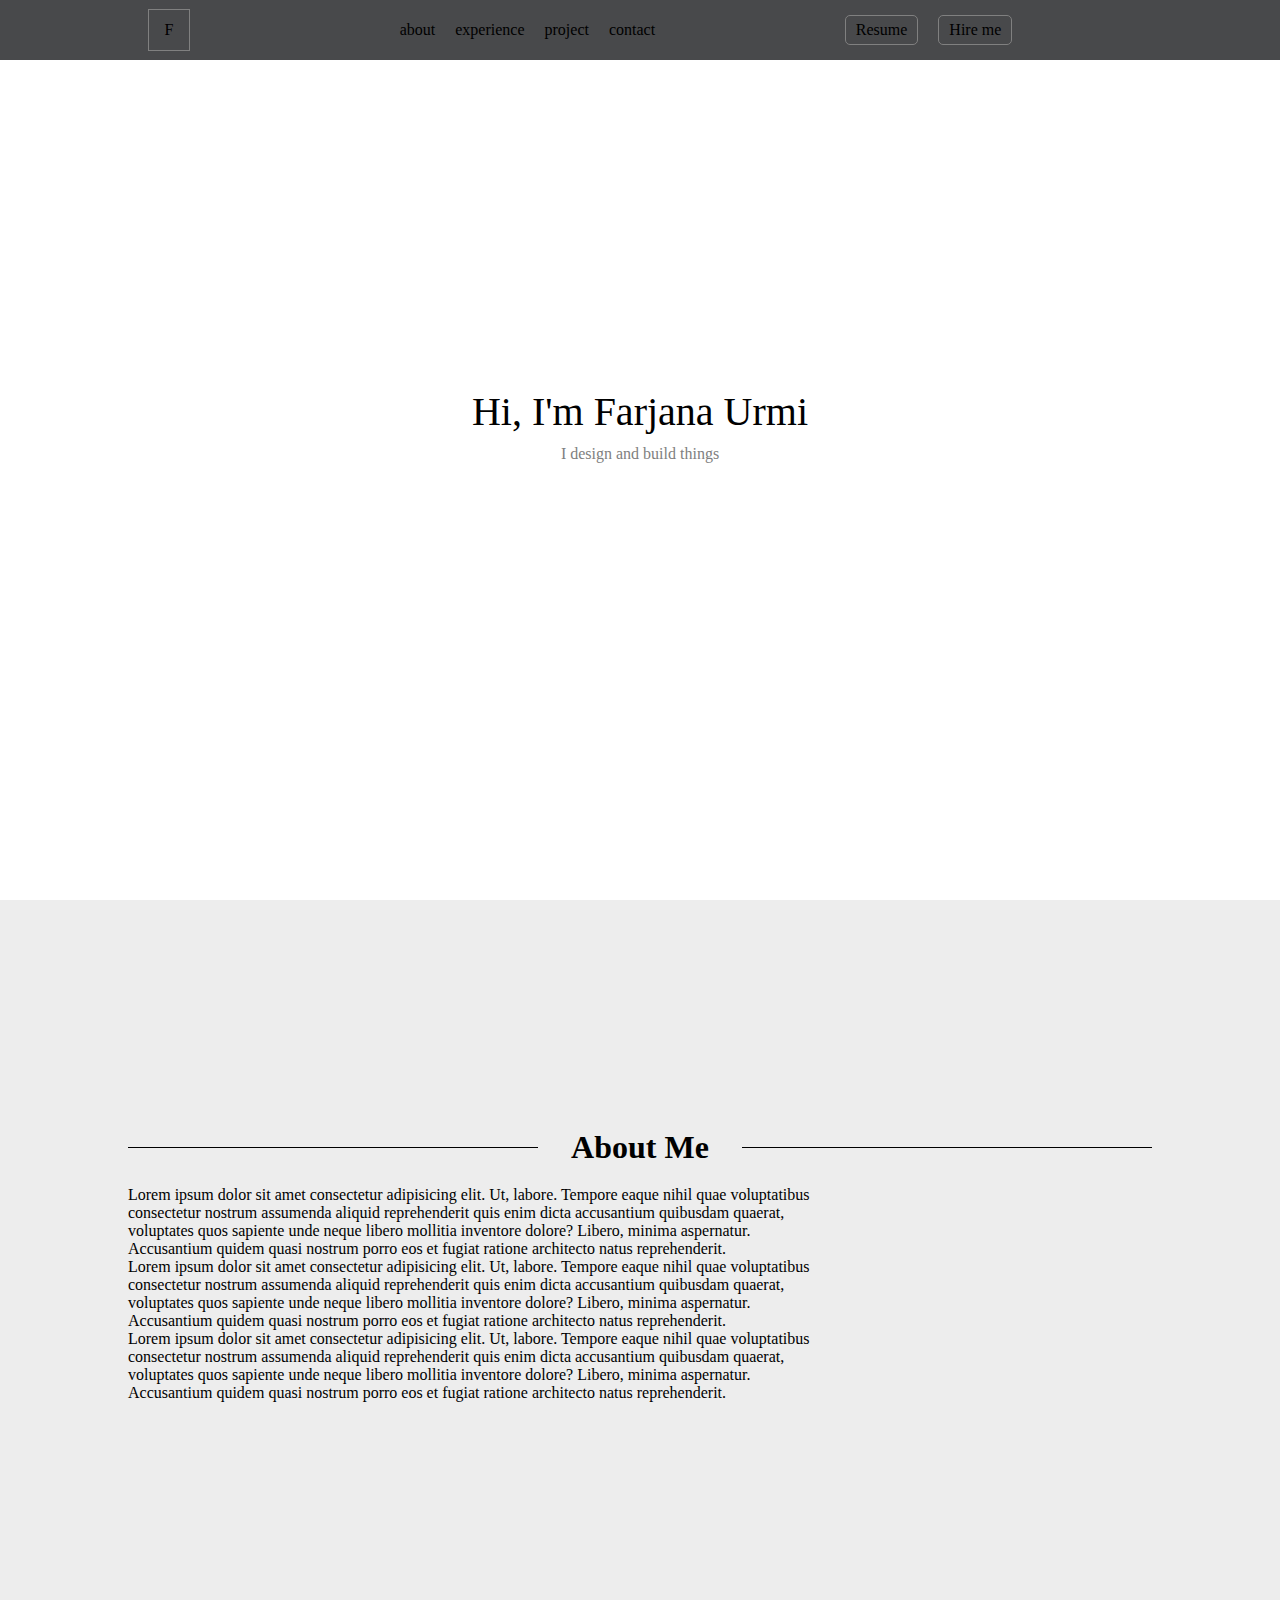
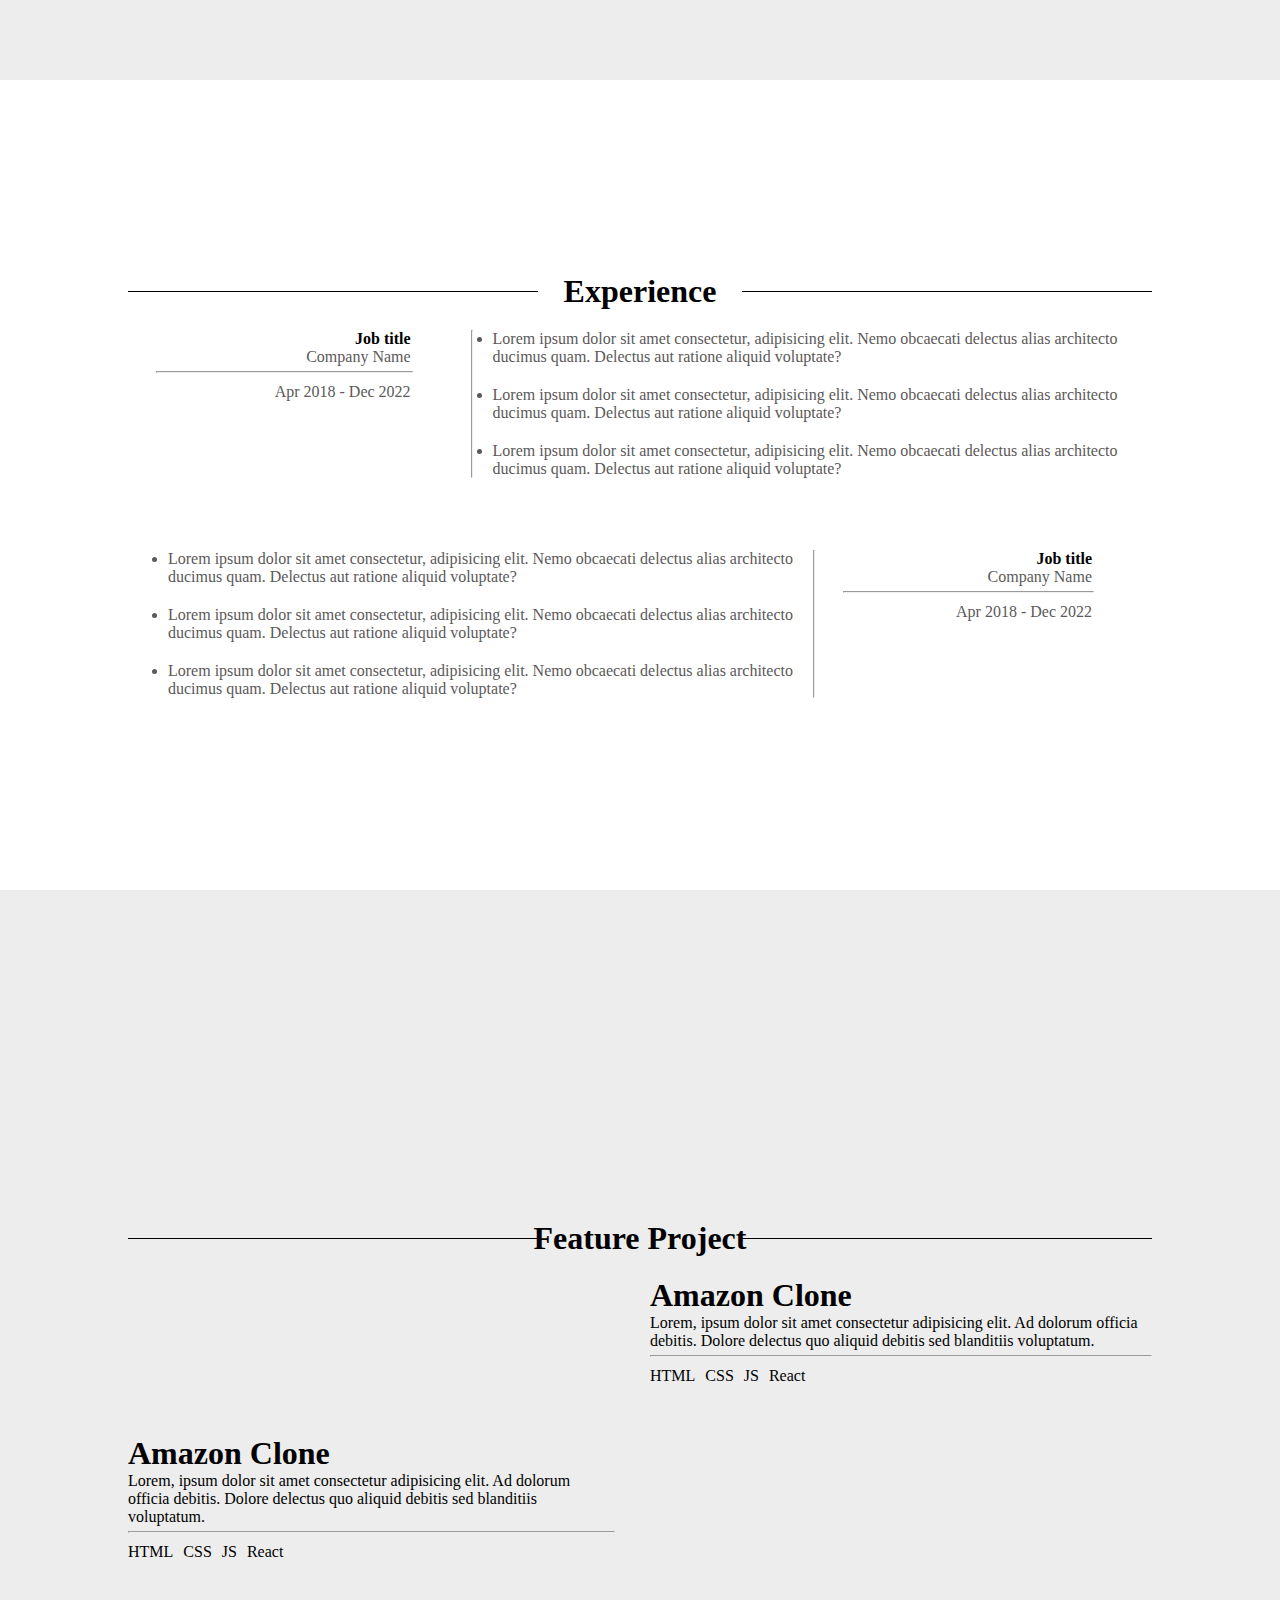
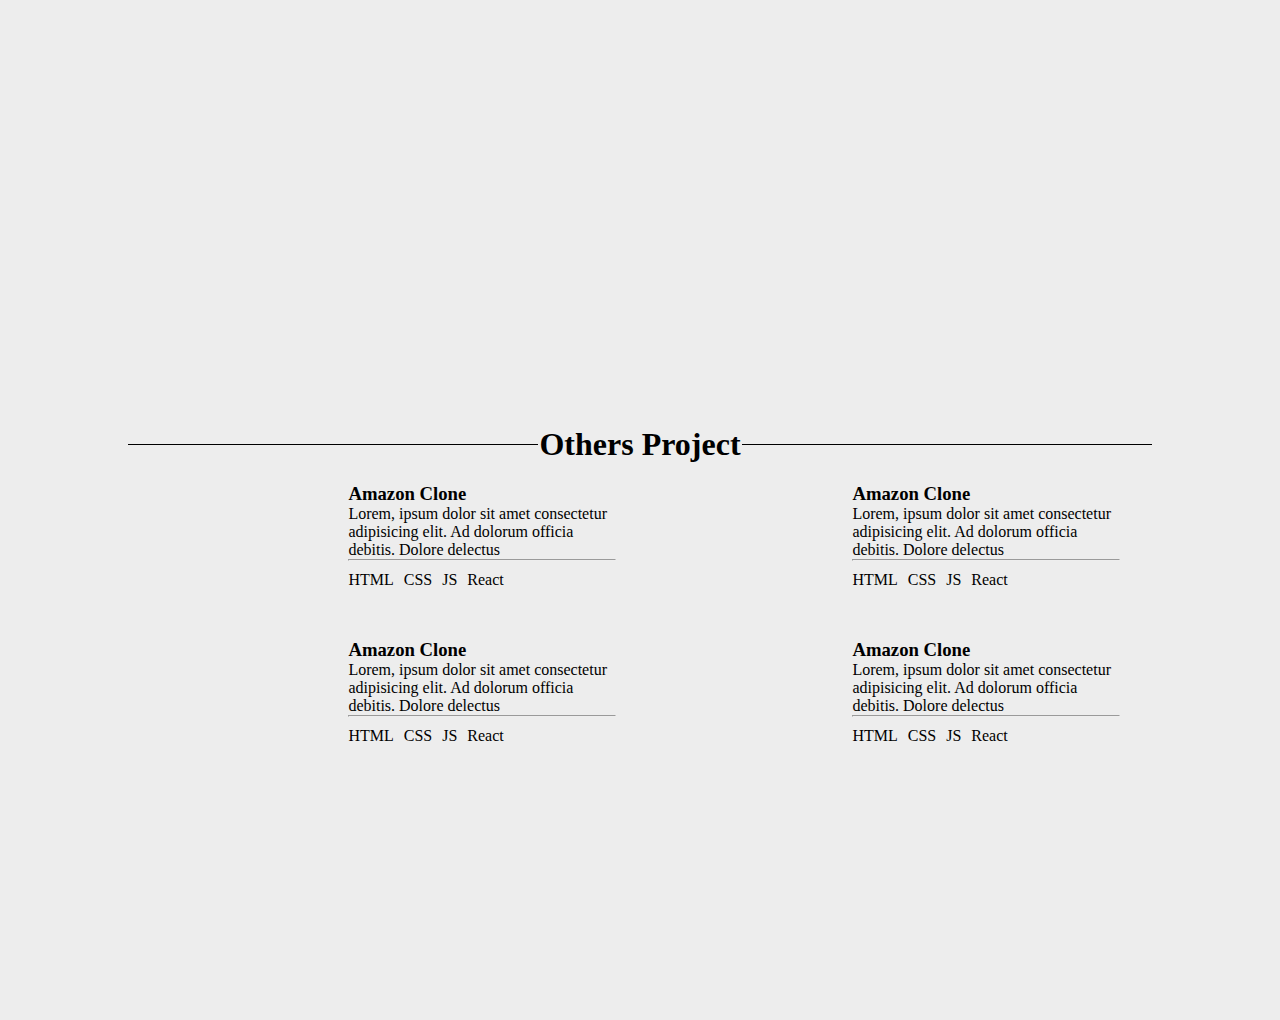
==== index.html @ d48f4ed4 "under-complete" ====
<!DOCTYPE html>
<html lang="en">
  <head>
    <meta charset="UTF-8" />
    <meta http-equiv="X-UA-Compatible" content="IE=edge" />
    <meta name="viewport" content="width=device-width, initial-scale=1.0" />
    <title>Document</title>
    <link rel="stylesheet" href="style.css" />
    <script src="script.js" defer></script>
    <link
      rel="stylesheet"
      href="https://cdnjs.cloudflare.com/ajax/libs/font-awesome/6.5.1/css/all.min.css"
      integrity="sha512-DTOQO9RWCH3ppGqcWaEA1BIZOC6xxalwEsw9c2QQeAIftl+Vegovlnee1c9QX4TctnWMn13TZye+giMm8e2LwA=="
      crossorigin="anonymous"
      referrerpolicy="no-referrer"
    />
  </head>
  <body>
    <section class="header">
      <div class="container">
        <a href="">
          <div class="logo">
            <p>F</p>
          </div>
        </a>
        <a href="#" class="toggle-button">
          <span class="bar"></span>
          <span class="bar"></span>
          <span class="bar"></span>
        </a>
    
        <div class="nav">
          <a href="#about" target="_blank">about</a>
          <a href="#experience">experience</a>
          <a href="#project">project</a>
          <a href="">contact</a>
        </div>
        <div class="right">
          <div class="button">Resume</div>
          <div class="button">Hire me</div>
        </div>
      </div>
    </section>
    <section class="home" id="home">
      <h1>Hi, I'm Farjana Urmi</h1>
      <p>I design and build things</p>
      <i class="fa-solid fa-angles-down"></i>
    </section>

    <section class="about" id="about">
      <div class="aboutme">
        <h1>About Me</h1>
      </div>
      <div class="content">
        <div class="left">
          <p>
            Lorem ipsum dolor sit amet consectetur adipisicing elit. Ut, labore.
            Tempore eaque nihil quae voluptatibus consectetur nostrum assumenda
            aliquid reprehenderit quis enim dicta accusantium quibusdam quaerat,
            voluptates quos sapiente unde neque libero mollitia inventore
            dolore? Libero, minima aspernatur. Accusantium quidem quasi nostrum
            porro eos et fugiat ratione architecto natus reprehenderit.
          </p>
          <p>
            Lorem ipsum dolor sit amet consectetur adipisicing elit. Ut, labore.
            Tempore eaque nihil quae voluptatibus consectetur nostrum assumenda
            aliquid reprehenderit quis enim dicta accusantium quibusdam quaerat,
            voluptates quos sapiente unde neque libero mollitia inventore
            dolore? Libero, minima aspernatur. Accusantium quidem quasi nostrum
            porro eos et fugiat ratione architecto natus reprehenderit.
          </p>
          <p>
            Lorem ipsum dolor sit amet consectetur adipisicing elit. Ut, labore.
            Tempore eaque nihil quae voluptatibus consectetur nostrum assumenda
            aliquid reprehenderit quis enim dicta accusantium quibusdam quaerat,
            voluptates quos sapiente unde neque libero mollitia inventore
            dolore? Libero, minima aspernatur. Accusantium quidem quasi nostrum
            porro eos et fugiat ratione architecto natus reprehenderit.
          </p>
        </div>
        <div class="right">
          <img
            src="https://images.pexels.com/photos/1036623/pexels-photo-1036623.jpeg?auto=compress&cs=tinysrgb&w=1260&h=750&dpr=2"
            alt=""
          />
        </div>
      </div>
    </section>

    <section class="experience" id="experience">
      <div class="aboutme">
        <h1>Experience</h1>
      </div>
      <div class="content">
        <div class="left">
          <h4>Job title</h4>
          <p>Company Name</p>
          <hr class="hr-left-experience" />
          <p>Apr 2018 - Dec 2022</p>
        </div>
        <hr />
        <div class="right ">
          <li>
            Lorem ipsum dolor sit amet consectetur, adipisicing elit. Nemo
            obcaecati delectus alias architecto ducimus quam. Delectus aut
            ratione aliquid voluptate?
          </li>
          <li>
            Lorem ipsum dolor sit amet consectetur, adipisicing elit. Nemo
            obcaecati delectus alias architecto ducimus quam. Delectus aut
            ratione aliquid voluptate?
          </li>
          <li>
            Lorem ipsum dolor sit amet consectetur, adipisicing elit. Nemo
            obcaecati delectus alias architecto ducimus quam. Delectus aut
            ratione aliquid voluptate?
          </li>
        </div>
      </div>
      <br>
      <br>
      <br>
      <br>
      <div class="content">
        <div class="right rightExperience">
            <li>
              Lorem ipsum dolor sit amet consectetur, adipisicing elit. Nemo
              obcaecati delectus alias architecto ducimus quam. Delectus aut
              ratione aliquid voluptate?
            </li>
            <li>
              Lorem ipsum dolor sit amet consectetur, adipisicing elit. Nemo
              obcaecati delectus alias architecto ducimus quam. Delectus aut
              ratione aliquid voluptate?
            </li>
            <li>
              Lorem ipsum dolor sit amet consectetur, adipisicing elit. Nemo
              obcaecati delectus alias architecto ducimus quam. Delectus aut
              ratione aliquid voluptate?
            </li>
          </div>
          <hr />
        <div class="left">
          <h4>Job title</h4>
          <p>Company Name</p>
          <hr class="hr-left-experience" />
          <p>Apr 2018 - Dec 2022</p>
        </div>
        
        
      </div>
    </section>

    <section class="project" id="project">
        <div class="aboutme">
          <h1>Feature Project</h1>
        </div>
        <div class="content">
          <div class="Projectleft">
            <img
            src="https://images.pexels.com/photos/1036623/pexels-photo-1036623.jpeg?auto=compress&cs=tinysrgb&w=1260&h=750&dpr=2"
            alt=""
          />
          </div>
          <div class="Projectright">
                <h1>Amazon Clone</h1>
                <p>Lorem, ipsum dolor sit amet consectetur adipisicing elit. Ad dolorum officia debitis. Dolore delectus quo aliquid debitis sed blanditiis voluptatum.</p>
                <hr>
                <div class="tech">
                    <a href="">HTML</a>
                    <a href="">CSS</a>
                    <a href="">JS</a>
                    <a href="">React</a>
                </div>
                <div class="icon">
                    <i class="fa-brands fa-github"></i>
                    <i class="fa-solid fa-code-fork"></i>
                </div>
          </div>
        </div>
        <div class="content contentDown">
            <div class="Projectright rightProject">
                <h1>Amazon Clone</h1>
                <p>Lorem, ipsum dolor sit amet consectetur adipisicing elit. Ad dolorum officia debitis. Dolore delectus quo aliquid debitis sed blanditiis voluptatum.</p>
                <hr>
                <div class="tech">
                    <a href="">HTML</a>
                    <a href="">CSS</a>
                    <a href="">JS</a>
                    <a href="">React</a>
                </div>
                <div class="icon">
                    <i class="fa-brands fa-github"></i>
                    <i class="fa-solid fa-code-fork"></i>
                </div>
          </div>
            <div class="Projectleft">
              <img
              src="https://images.pexels.com/photos/1036623/pexels-photo-1036623.jpeg?auto=compress&cs=tinysrgb&w=1260&h=750&dpr=2"
              alt=""
            />
            </div>
            
          </div>
      </section>

      <section class="others-project" id="project">
        <div class="aboutme">
          <h1>Others Project</h1>
        </div>
        <div class="OtherProjectContent">
          <div class="items">
            <div class="OthersProjectleft">
                <img
                src="https://technicallyautonomous.com/wp-content/uploads/2021/05/Screen-Shot-2021-05-08-at-5.56.52-PM-1024x624.jpg"
                alt=""
              />
              </div>
              <div class="OthersProjectRight">
                    <h3>Amazon Clone</h3>
                    <p>Lorem, ipsum dolor sit amet consectetur adipisicing elit. Ad dolorum officia debitis. Dolore delectus </p>
                    <hr>
                    <div class="tech">
                        <a href="">HTML</a>
                        <a href="">CSS</a>
                        <a href="">JS</a>
                        <a href="">React</a>
                    </div>
                    <div class="icon">
                        <i class="fa-brands fa-github"></i>
                        <i class="fa-solid fa-code-fork"></i>
                    </div>
              </div>
          </div>
          <div class="items">
            <div class="OthersProjectleft">
                <img
                src="https://technicallyautonomous.com/wp-content/uploads/2021/05/Screen-Shot-2021-05-08-at-5.56.52-PM-1024x624.jpg"
                alt=""
              />
              </div>
              <div class="OthersProjectRight">
                    <h3>Amazon Clone</h3>
                    <p>Lorem, ipsum dolor sit amet consectetur adipisicing elit. Ad dolorum officia debitis. Dolore delectus </p>
                    <hr>
                    <div class="tech">
                        <a href="">HTML</a>
                        <a href="">CSS</a>
                        <a href="">JS</a>
                        <a href="">React</a>
                    </div>
                    <div class="icon">
                        <i class="fa-brands fa-github"></i>
                        <i class="fa-solid fa-code-fork"></i>
                    </div>
              </div>
          </div>
        </div>
        <div class="OtherProjectContent">
            <div class="items">
              <div class="OthersProjectleft">
                  <img
                  src="https://technicallyautonomous.com/wp-content/uploads/2021/05/Screen-Shot-2021-05-08-at-5.56.52-PM-1024x624.jpg"
                  alt=""
                />
                </div>
                <div class="OthersProjectRight">
                      <h3>Amazon Clone</h3>
                      <p>Lorem, ipsum dolor sit amet consectetur adipisicing elit. Ad dolorum officia debitis. Dolore delectus </p>
                      <hr>
                      <div class="tech">
                          <a href="">HTML</a>
                          <a href="">CSS</a>
                          <a href="">JS</a>
                          <a href="">React</a>
                      </div>
                      <div class="icon">
                          <i class="fa-brands fa-github"></i>
                          <i class="fa-solid fa-code-fork"></i>
                      </div>
                </div>
            </div>
            <div class="items">
              <div class="OthersProjectleft">
                  <img
                  src="https://technicallyautonomous.com/wp-content/uploads/2021/05/Screen-Shot-2021-05-08-at-5.56.52-PM-1024x624.jpg"
                  alt=""
                />
                </div>
                <div class="OthersProjectRight">
                      <h3>Amazon Clone</h3>
                      <p>Lorem, ipsum dolor sit amet consectetur adipisicing elit. Ad dolorum officia debitis. Dolore delectus </p>
                      <hr>
                      <div class="tech">
                          <a href="">HTML</a>
                          <a href="">CSS</a>
                          <a href="">JS</a>
                          <a href="">React</a>
                      </div>
                      <div class="icon">
                          <i class="fa-brands fa-github"></i>
                          <i class="fa-solid fa-code-fork"></i>
                      </div>
                </div>
            </div>
          </div>
       
      </section>
      

  
  </body>
</html>
---- style.css ----
* {
  margin: 0;
  padding: 0;
  border: border-box;
}
html {
  scroll-behavior: smooth;
}
body {
  background: #ededed;
  color: black;
}
.header {
  width: 100%;
  display: flex;
  align-items: center;
  justify-content: center;
  position: sticky;
  position: fixed;
  top: 0;
  left: 0;
  z-index: 100;
  height: 60px;
  background: rgb(72, 73, 75);
}
.container {
  width: 80%;
  height: 20px;
  display: flex;
  align-items: center;
  justify-content: space-between;
}
.container a {
  list-style: none;
  text-decoration: none;
  color: black;
  margin-left: 20px;
}
.logo {
  height: 40px;
  width: 40px;
  border: 1px solid gray;
  display: flex;
  align-items: center;
  justify-content: center;
  cursor: pointer;
}
.toggle-button{

  display: none;
  flex-direction: column;
  justify-content: space-between;
  width: 30px;
  height: 21px;
}
.toggle-button .bar {
 width: 100%;
 height: 3px;
 background-color: white;
 border-radius: 10px;
}
.nav {
  display: flex;
  
}
@media (max-width: 800px) {
    .toggle-button{
     
     display: flex;
      flex-direction: column;
      justify-content: space-between;
      width: 30px;
      height: 21px;
    }
  
  .nav {
    display: none;
 
  }
  .nav a{ 
    text-align: center;
    width: 100%;
  }
  .nav.active {
    display:flex;
   background-color: blue;
    
    align-items: center;
    flex-direction: column;
    margin-top: 50%;
   
  }
}


.nav a {
  list-style: none;
  text-decoration: none;
  color: black;
  margin-left: 20px;
}
.right {
  display: flex;
  gap: 20px;
}
.right .button {
  border: 1px solid gray;
  padding: 5px 10px;
  border-radius: 5px;
  cursor: pointer;
}

.home {
  height: 100vh;
  width: 100%;
  display: flex;
  align-items: center;
  justify-content: center;
  flex-direction: column;
  background: white;
}
.home h1 {
  font-size: 40px;
  font-weight: 500;
}
.home p {
  color: gray;
  margin-bottom: 50px;
  margin-top: 10px;
}
.home i {
  cursor: pointer;
}


.about {
  height: 70vh;
  width: 100%;
  display: flex;
  justify-content: center;
  margin-top: 50px;
  flex-direction: column;
  align-items: center;
}

.aboutme {
  text-align: center;
  width: 80%;
  margin-bottom: 20px;
}

.aboutme h1 {
  position: relative;
}

.aboutme h1:before,
.aboutme h1:after {
  content: "";
  position: absolute;
  top: 50%;
  width: 40%;
  height: 1px;
  background-color: #000;
}

.aboutme h1:before {
  left: 0;
}

.aboutme h1:after {
  right: 0;
}

.content {
  display: flex;
  justify-content: center;
  width: 80%;
  margin: 0 auto;
}

.left {
  width: 70%;
  padding-right: 20px;
}

.right {
  width: 30%;
}

.right img {
  width: 100%;
  height: auto;
  object-fit: cover;
}

.experience {
  height: 90vh;
  width: 100%;
  display: flex;
  justify-content: center;
  margin-top: 100px;
  flex-direction: column;
  align-items: center;
  background: white;
  margin-bottom: 50px;
}


.experience .left {
  width: 30%;
  padding-right: 60px;
  text-align: right;
}
.experience .left p{
    color: rgb(91, 89, 89);
}
.hr-left-experience {
  width: 90%;
  margin-top: 5px;
  margin-bottom: 10px;
  margin-left: 10%;
}
.experience .right {
  width: 70%;
  display: flex;
  flex-direction: column;
  margin-left: 20px;
  color: rgb(91, 89, 89);
}
.rightExperience{
    padding-left: 20px;
}



.project{
  height: 90vh;
  width: 100%;
  display: flex;
  justify-content: center;
  margin-top: 100px;
  flex-direction: column;
  align-items: center;
  margin-bottom: 50px;
}
.Projectleft {
    width: 50%;
    padding-right: 20px;
   
  }

  .Projectright {
    width: 50%;
  }
  .Projectleft img {
    width: 95%;
    height: auto;
    object-fit: cover;
  }
  .Projectright  p{
    margin-bottom: 5px;
  }
  .tech{
    display: flex;
    flex-direction: row;
    gap: 10px;
   margin-top: 10px;
  }
  .tech a{
    text-decoration: none;
    list-style: none;
    color: black; 
  }
  .icon{
    display: flex;
    gap: 20px;
    margin-top: 10px;
  }
  .contentDown{
    margin-top: 40px;
  }
  .rightProject{
    margin-right: 30px;
  }


  .others-project{
    height: 80vh;
    width: 100%;
    display: flex;
    justify-content: center;
    flex-direction: column;
    align-items: center;
    margin-bottom: 50px;
  }
  .OtherProjectContent{
    display: flex;
    width: 75%;
    gap: 5%;
    margin-bottom: 40px;
  }
  
  .items{
    display: flex;
    flex-direction: row;
    gap: 10px;
  }
  .OthersProjectleft{
    width: 40%;
    display: flex;
    gap:10px;
  }
  .OthersProjectleft img {
    width: 95%;
    height: auto;
    object-fit: cover;
  }
  .OthersProjectRight{
    width: 60%;
  }
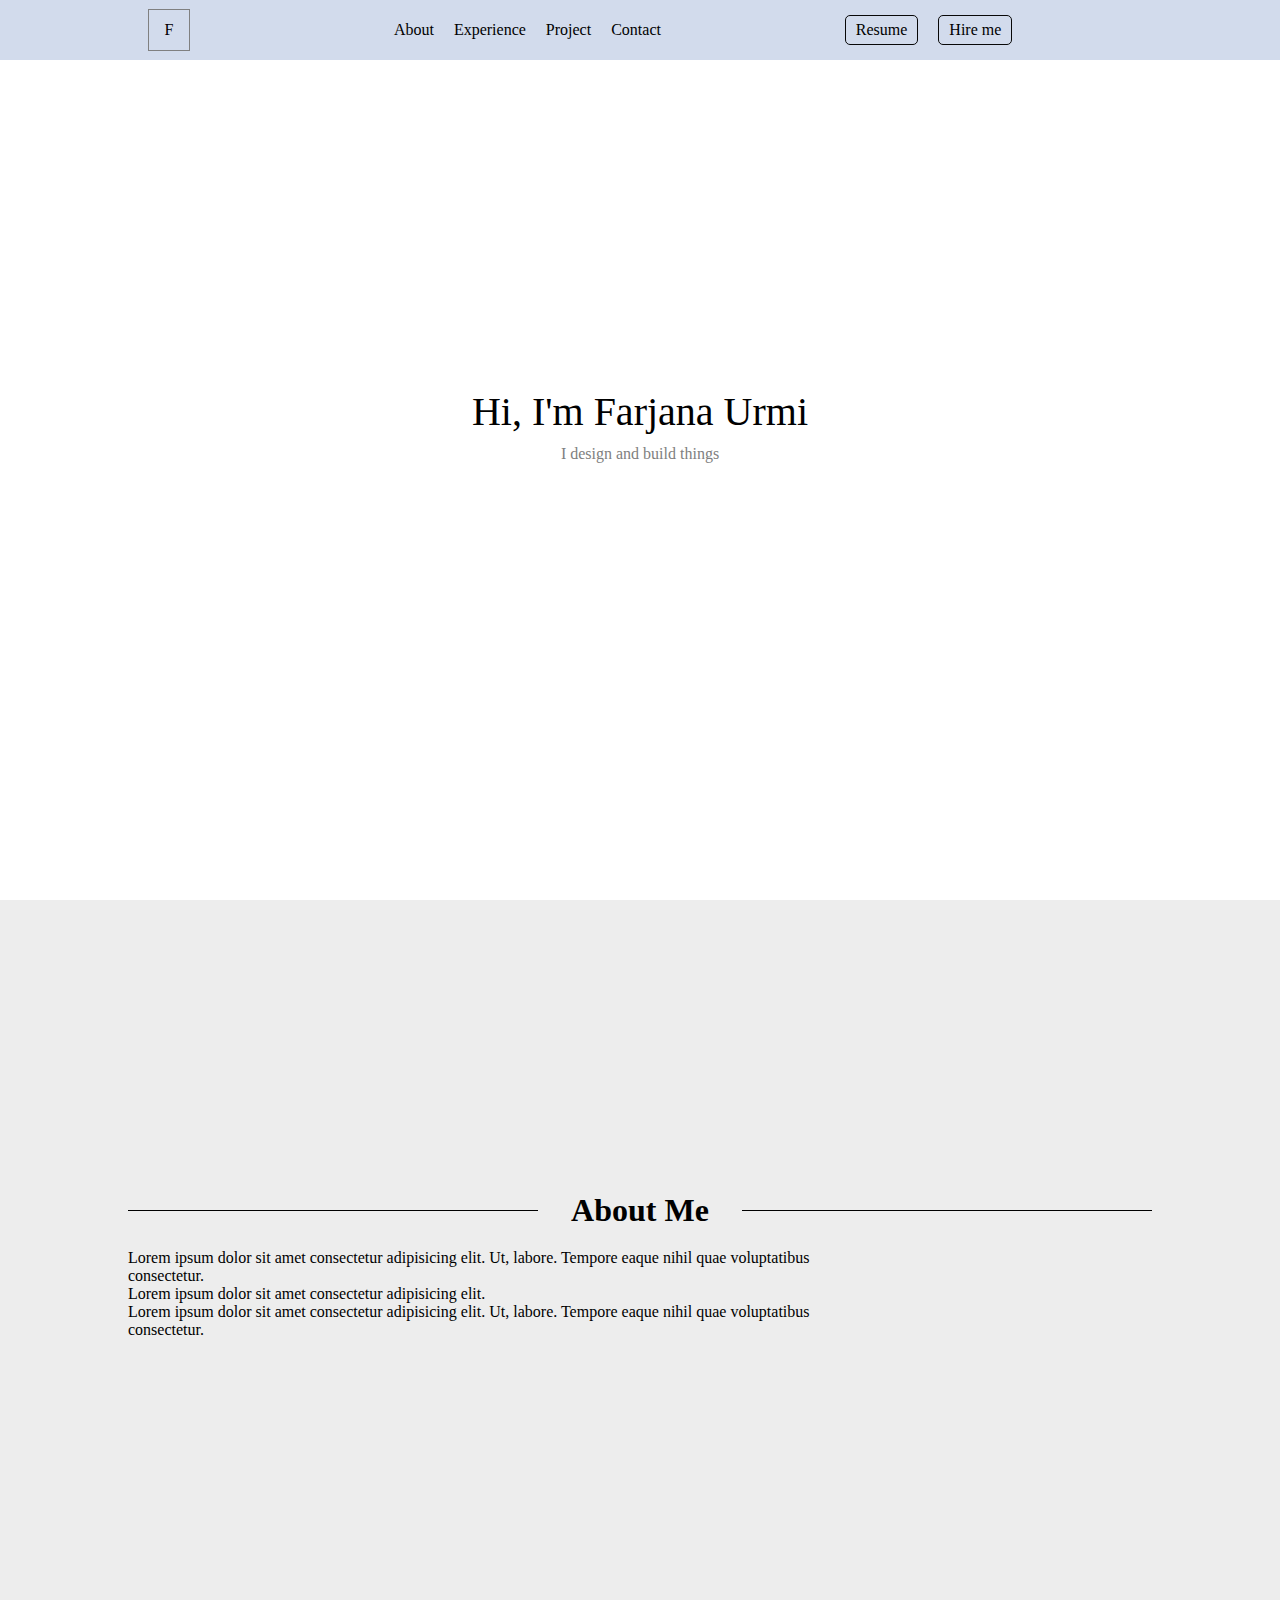
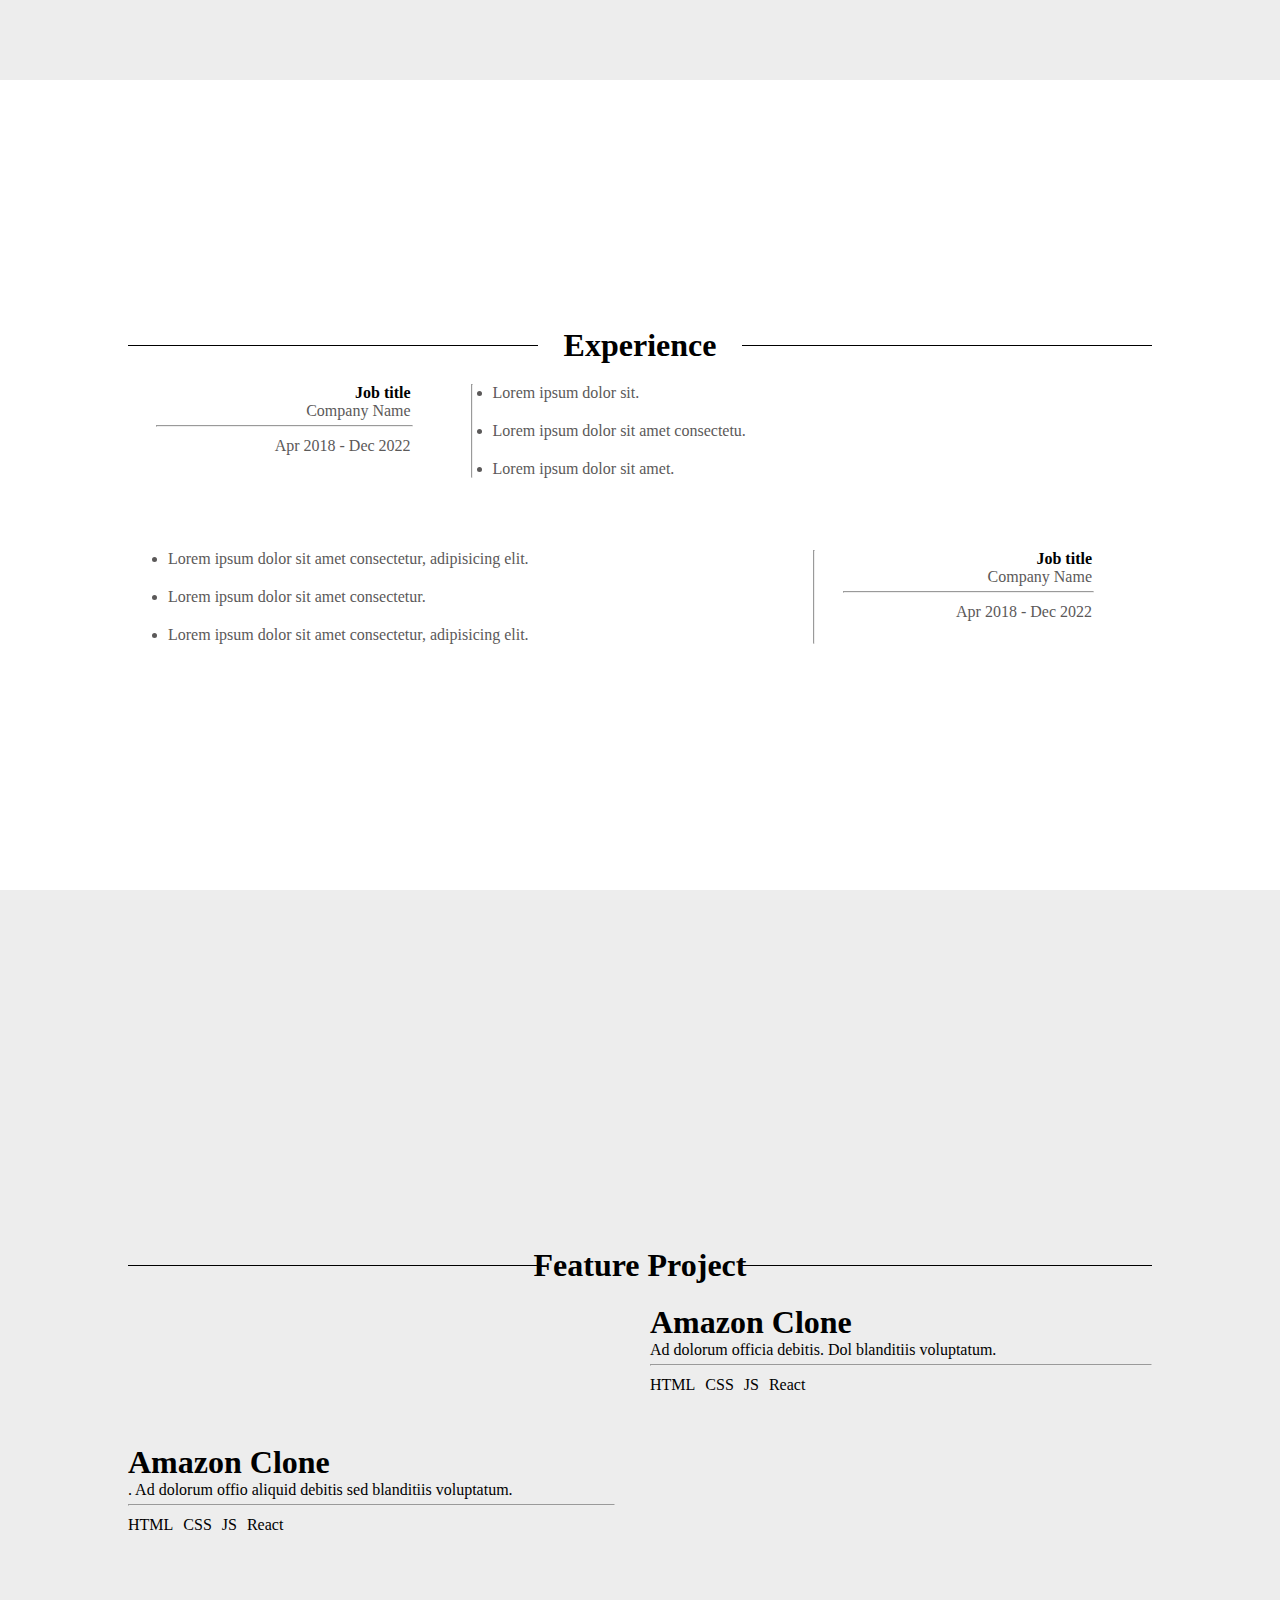
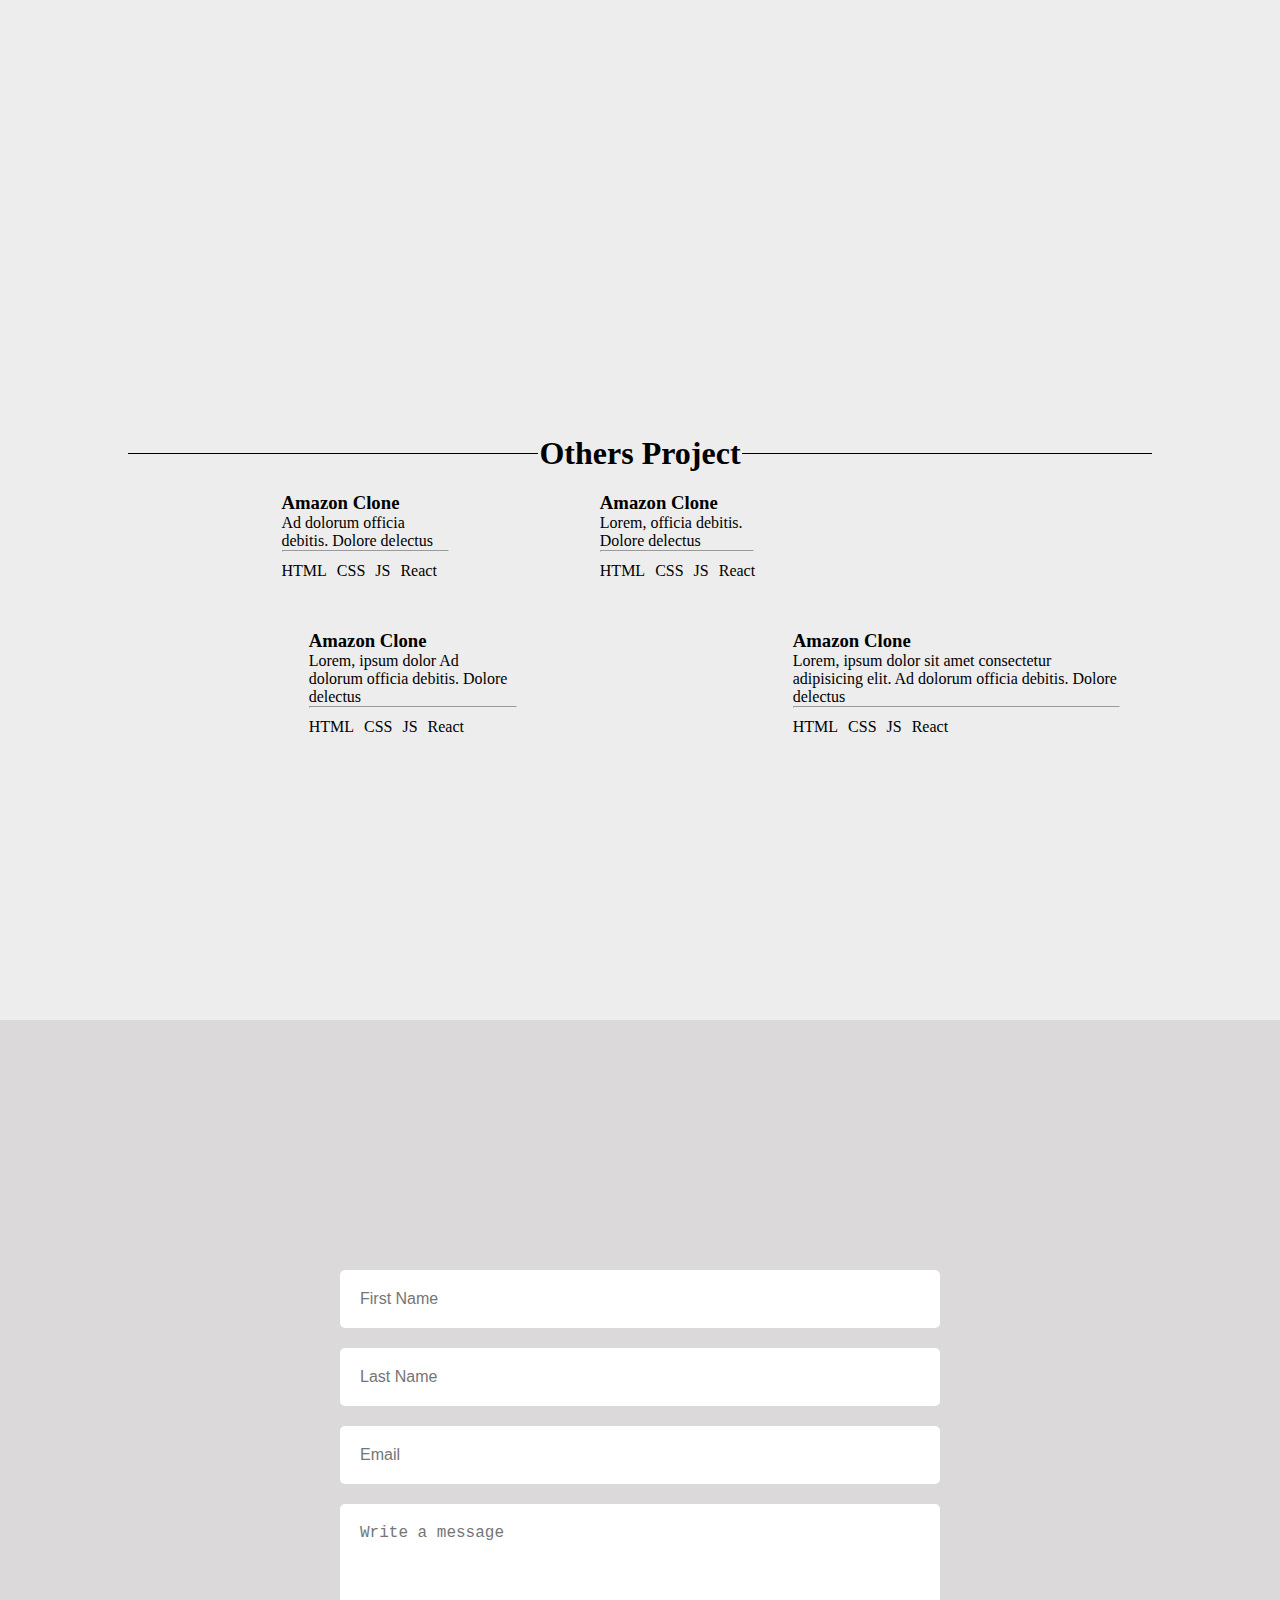
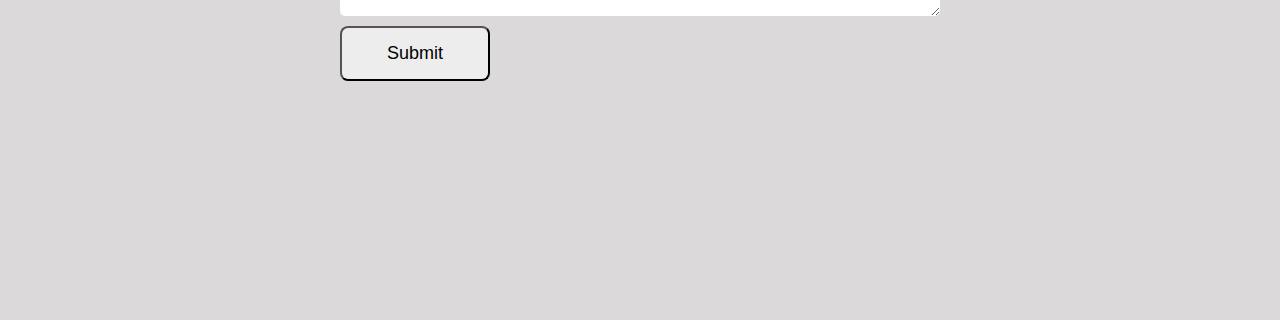
==== commit b2027ce0: "CDP Assignment-02" ====
--- a/index.html
+++ b/index.html
@@ -23,17 +23,17 @@
             <p>F</p>
           </div>
         </a>
-        <a href="#" class="toggle-button">
+        <a href="#" class="toggle-button" id="mobile-menu">
           <span class="bar"></span>
           <span class="bar"></span>
           <span class="bar"></span>
         </a>
     
         <div class="nav">
-          <a href="#about" target="_blank">about</a>
-          <a href="#experience">experience</a>
-          <a href="#project">project</a>
-          <a href="">contact</a>
+          <a href="#about" target="_blank">About</a>
+          <a href="#experience">Experience</a>
+          <a href="#project">Project</a>
+          <a href="#contact">Contact</a>
         </div>
         <div class="right">
           <div class="button">Resume</div>
@@ -44,7 +44,10 @@
     <section class="home" id="home">
       <h1>Hi, I'm Farjana Urmi</h1>
       <p>I design and build things</p>
-      <i class="fa-solid fa-angles-down"></i>
+      <a href="#about">
+        <i class="fa-solid fa-angles-down"></i>
+      </a>
+     
     </section>
 
     <section class="about" id="about">
@@ -55,27 +58,14 @@
         <div class="left">
           <p>
             Lorem ipsum dolor sit amet consectetur adipisicing elit. Ut, labore.
-            Tempore eaque nihil quae voluptatibus consectetur nostrum assumenda
-            aliquid reprehenderit quis enim dicta accusantium quibusdam quaerat,
-            voluptates quos sapiente unde neque libero mollitia inventore
-            dolore? Libero, minima aspernatur. Accusantium quidem quasi nostrum
-            porro eos et fugiat ratione architecto natus reprehenderit.
+            Tempore eaque nihil quae voluptatibus consectetur.
+          </p>
+          <p>
+            Lorem ipsum dolor sit amet consectetur adipisicing elit. 
           </p>
           <p>
             Lorem ipsum dolor sit amet consectetur adipisicing elit. Ut, labore.
-            Tempore eaque nihil quae voluptatibus consectetur nostrum assumenda
-            aliquid reprehenderit quis enim dicta accusantium quibusdam quaerat,
-            voluptates quos sapiente unde neque libero mollitia inventore
-            dolore? Libero, minima aspernatur. Accusantium quidem quasi nostrum
-            porro eos et fugiat ratione architecto natus reprehenderit.
-          </p>
-          <p>
-            Lorem ipsum dolor sit amet consectetur adipisicing elit. Ut, labore.
-            Tempore eaque nihil quae voluptatibus consectetur nostrum assumenda
-            aliquid reprehenderit quis enim dicta accusantium quibusdam quaerat,
-            voluptates quos sapiente unde neque libero mollitia inventore
-            dolore? Libero, minima aspernatur. Accusantium quidem quasi nostrum
-            porro eos et fugiat ratione architecto natus reprehenderit.
+            Tempore eaque nihil quae voluptatibus consectetur.
           </p>
         </div>
         <div class="right">
@@ -101,19 +91,13 @@
         <hr />
         <div class="right ">
           <li>
-            Lorem ipsum dolor sit amet consectetur, adipisicing elit. Nemo
-            obcaecati delectus alias architecto ducimus quam. Delectus aut
-            ratione aliquid voluptate?
+            Lorem ipsum dolor sit.
           </li>
           <li>
-            Lorem ipsum dolor sit amet consectetur, adipisicing elit. Nemo
-            obcaecati delectus alias architecto ducimus quam. Delectus aut
-            ratione aliquid voluptate?
+            Lorem ipsum dolor sit amet consectetu.
           </li>
           <li>
-            Lorem ipsum dolor sit amet consectetur, adipisicing elit. Nemo
-            obcaecati delectus alias architecto ducimus quam. Delectus aut
-            ratione aliquid voluptate?
+            Lorem ipsum dolor sit amet.
           </li>
         </div>
       </div>
@@ -124,19 +108,12 @@
       <div class="content">
         <div class="right rightExperience">
             <li>
-              Lorem ipsum dolor sit amet consectetur, adipisicing elit. Nemo
-              obcaecati delectus alias architecto ducimus quam. Delectus aut
-              ratione aliquid voluptate?
+              Lorem ipsum dolor sit amet consectetur, adipisicing elit. 
             </li>
             <li>
-              Lorem ipsum dolor sit amet consectetur, adipisicing elit. Nemo
-              obcaecati delectus alias architecto ducimus quam. Delectus aut
-              ratione aliquid voluptate?
-            </li>
+              Lorem ipsum dolor sit amet consectetur.
             <li>
-              Lorem ipsum dolor sit amet consectetur, adipisicing elit. Nemo
-              obcaecati delectus alias architecto ducimus quam. Delectus aut
-              ratione aliquid voluptate?
+              Lorem ipsum dolor sit amet consectetur, adipisicing elit. 
             </li>
           </div>
           <hr />
@@ -164,7 +141,7 @@
           </div>
           <div class="Projectright">
                 <h1>Amazon Clone</h1>
-                <p>Lorem, ipsum dolor sit amet consectetur adipisicing elit. Ad dolorum officia debitis. Dolore delectus quo aliquid debitis sed blanditiis voluptatum.</p>
+                <p> Ad dolorum officia debitis. Dol blanditiis voluptatum.</p>
                 <hr>
                 <div class="tech">
                     <a href="">HTML</a>
@@ -181,7 +158,7 @@
         <div class="content contentDown">
             <div class="Projectright rightProject">
                 <h1>Amazon Clone</h1>
-                <p>Lorem, ipsum dolor sit amet consectetur adipisicing elit. Ad dolorum officia debitis. Dolore delectus quo aliquid debitis sed blanditiis voluptatum.</p>
+                <p>. Ad dolorum offio aliquid debitis sed blanditiis voluptatum.</p>
                 <hr>
                 <div class="tech">
                     <a href="">HTML</a>
@@ -218,7 +195,7 @@
               </div>
               <div class="OthersProjectRight">
                     <h3>Amazon Clone</h3>
-                    <p>Lorem, ipsum dolor sit amet consectetur adipisicing elit. Ad dolorum officia debitis. Dolore delectus </p>
+                    <p>Ad dolorum officia debitis. Dolore delectus </p>
                     <hr>
                     <div class="tech">
                         <a href="">HTML</a>
@@ -241,7 +218,7 @@
               </div>
               <div class="OthersProjectRight">
                     <h3>Amazon Clone</h3>
-                    <p>Lorem, ipsum dolor sit amet consectetur adipisicing elit. Ad dolorum officia debitis. Dolore delectus </p>
+                    <p>Lorem,  officia debitis. Dolore delectus </p>
                     <hr>
                     <div class="tech">
                         <a href="">HTML</a>
@@ -257,6 +234,29 @@
           </div>
         </div>
         <div class="OtherProjectContent">
+            <div class="items">
+              <div class="OthersProjectleft">
+                  <img
+                  src="https://technicallyautonomous.com/wp-content/uploads/2021/05/Screen-Shot-2021-05-08-at-5.56.52-PM-1024x624.jpg"
+                  alt=""
+                />
+                </div>
+                <div class="OthersProjectRight">
+                      <h3>Amazon Clone</h3>
+                      <p>Lorem, ipsum dolor  Ad dolorum officia debitis. Dolore delectus </p>
+                      <hr>
+                      <div class="tech">
+                          <a href="">HTML</a>
+                          <a href="">CSS</a>
+                          <a href="">JS</a>
+                          <a href="">React</a>
+                      </div>
+                      <div class="icon">
+                          <i class="fa-brands fa-github"></i>
+                          <i class="fa-solid fa-code-fork"></i>
+                      </div>
+                </div>
+            </div>
             <div class="items">
               <div class="OthersProjectleft">
                   <img
@@ -280,33 +280,21 @@
                       </div>
                 </div>
             </div>
-            <div class="items">
-              <div class="OthersProjectleft">
-                  <img
-                  src="https://technicallyautonomous.com/wp-content/uploads/2021/05/Screen-Shot-2021-05-08-at-5.56.52-PM-1024x624.jpg"
-                  alt=""
-                />
-                </div>
-                <div class="OthersProjectRight">
-                      <h3>Amazon Clone</h3>
-                      <p>Lorem, ipsum dolor sit amet consectetur adipisicing elit. Ad dolorum officia debitis. Dolore delectus </p>
-                      <hr>
-                      <div class="tech">
-                          <a href="">HTML</a>
-                          <a href="">CSS</a>
-                          <a href="">JS</a>
-                          <a href="">React</a>
-                      </div>
-                      <div class="icon">
-                          <i class="fa-brands fa-github"></i>
-                          <i class="fa-solid fa-code-fork"></i>
-                      </div>
-                </div>
-            </div>
           </div>
        
       </section>
-      
+
+      <section class="contact" id="contact">
+        
+        <form id="form">
+          <input type="text" id="First Name" placeholder="First Name">
+          <input type="text" id="Last Name" placeholder="Last Name">
+          <input type="email" id="Email"  placeholder="Email">
+          <textarea n id="message"  rows="4" placeholder="Write a message"></textarea>
+          <button type="submit">Submit</button>
+        </form>
+        
+      </section>
 
   
   </body>
--- a/style.css
+++ b/style.css
@@ -21,7 +21,7 @@
   left: 0;
   z-index: 100;
   height: 60px;
-  background: rgb(72, 73, 75);
+  background: rgb(210, 219, 236);
 }
 .container {
   width: 80%;
@@ -56,43 +56,64 @@
 .toggle-button .bar {
  width: 100%;
  height: 3px;
- background-color: white;
+ background-color: rgb(26, 24, 24);
  border-radius: 10px;
 }
 .nav {
   display: flex;
   
 }
-@media (max-width: 800px) {
+@media (max-width: 700px) {
     .toggle-button{
-     
      display: flex;
       flex-direction: column;
       justify-content: space-between;
-      width: 30px;
+      width: 30px ; 
       height: 21px;
     }
-  
-  .nav {
-    display: none;
- 
-  }
+    .container{
+      display: flex;
+      justify-content: space-between;
+      height: 100px;
+      z-index: 1;
+      width: 100%;
+      max-width: 1300px;
+      padding: 0;
+    }
+    .nav {
+      display: none;
+      flex-direction: column;
+      margin: 0;
+      top: -1000%; 
+      width: 100%;
+      z-index: -1;
+      position: absolute;
+      opacity: 1;
+    }
   .nav a{ 
     text-align: center;
     width: 100%;
   }
-  .nav.active {
-    display:flex;
-   background-color: blue;
-    
-    align-items: center;
-    flex-direction: column;
-    margin-top: 50%;
-   
-  }
-}
-
-
+  .nav.active { 
+    display: flex; 
+    top: 100%;
+    z-index: 99;
+    background-color: rgb(195, 223, 223);
+    height: 20vh;
+    font-size: 1.6rem;
+    opacity: 1;
+  }
+ #mobile-menu {
+  position: absolute;
+  top: 40%;
+  right: 5%;
+ }
+
+ .right .button{
+ display: none;
+
+ }
+}
 .nav a {
   list-style: none;
   text-decoration: none;
@@ -104,7 +125,7 @@
   gap: 20px;
 }
 .right .button {
-  border: 1px solid gray;
+  border: 1px solid rgb(8, 8, 8);
   padding: 5px 10px;
   border-radius: 5px;
   cursor: pointer;
@@ -318,4 +339,38 @@
   .OthersProjectRight{
     width: 60%;
   }
-  +  
+.contact {
+  height: 100vh;
+  width: 100%;
+  display: flex;
+  align-items: center;
+  justify-content: center;
+ 
+  background: rgb(219, 217, 217);
+}
+.contact form{
+  display: flex;
+  flex-direction: column;
+  width: 50%;
+  max-width: 600px;
+  border-radius: 10px;
+  padding: 2vw 4vw;
+}
+  
+form input, form textarea{
+  border: 0;
+  margin: 10px 0;
+  padding: 20px;
+  background: white;
+  font-size: 16px;
+  border-radius: 5px;
+}
+form button {
+  font-size: 18px;
+  width: 150px;
+  padding: 15px;
+  cursor: pointer;
+  border-radius: 8px;
+  background: #ededed;
+}